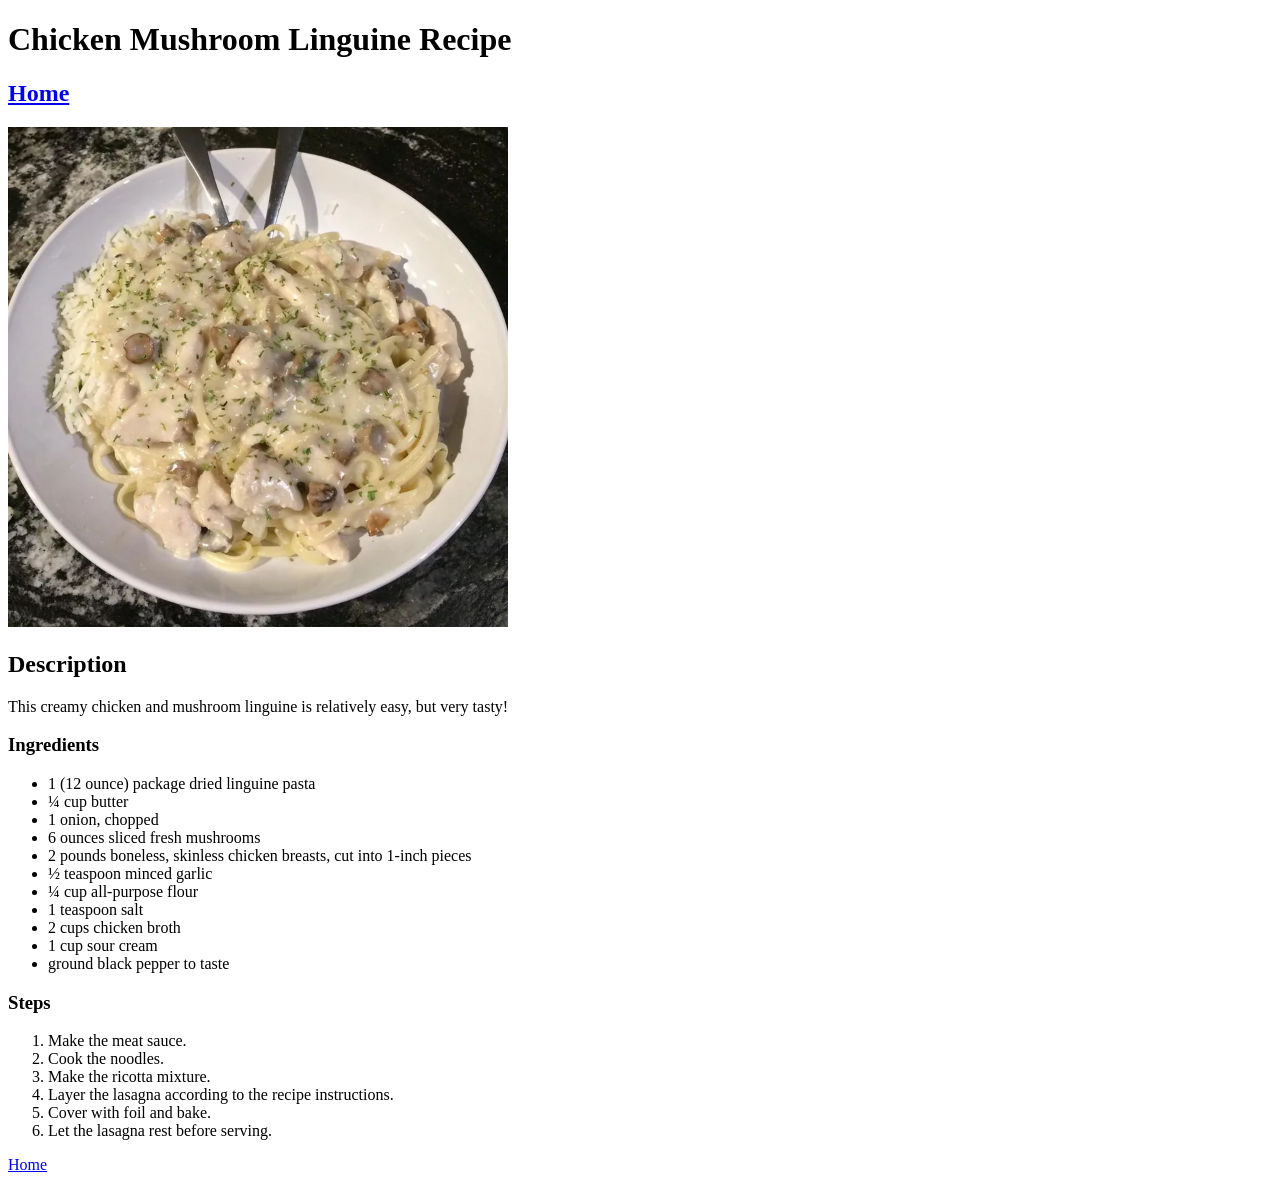
==== recipes/ChickenMushroomLinguine.html @ 913e8546 "Create HTML files for all recipes Added HTML files for lasagna, steak and chicken mushroom recipes t" ====
<!DOCTYPE html>
<html lang="en">
  <head>
    <meta charset="UTF-8" />
    <meta name="viewport" content="width=device-width, initial-scale=1.0" />
    <title>Chicken Mushroom Linguine Recipe</title>
  </head>
  <body>
    <h1>Chicken Mushroom Linguine Recipe</h1>
    <h2><a href="../index.html">Home</a></h2>
    <img
      src="ChickenMushroomLinguine.webp"
      alt="picture of Chicken mushroom linguine"
      style="width: 500px; height: 500px"
    />
    <h2>Description</h2>
    <p>
      This creamy chicken and mushroom linguine is relatively easy, but very
      tasty!
    </p>

    <h3>Ingredients</h3>
    <ul>
      <li>1 (12 ounce) package dried linguine pasta</li>
      <li>¼ cup butter</li>
      <li>1 onion, chopped</li>
      <li>6 ounces sliced fresh mushrooms</li>
      <li>
        2 pounds boneless, skinless chicken breasts, cut into 1-inch pieces
      </li>
      <li>½ teaspoon minced garlic</li>
      <li>¼ cup all-purpose flour</li>
      <li>1 teaspoon salt</li>
      <li>2 cups chicken broth</li>
      <li>1 cup sour cream</li>
      <li>ground black pepper to taste</li>
    </ul>

    <h3>Steps</h3>
    <ol>
      <li>Make the meat sauce.</li>
      <li>Cook the noodles.</li>
      <li>Make the ricotta mixture.</li>
      <li>Layer the lasagna according to the recipe instructions.</li>
      <li>Cover with foil and bake.</li>
      <li>Let the lasagna rest before serving.</li>
    </ol>

    <a href="../index.html">Home</a>
  </body>
</html>
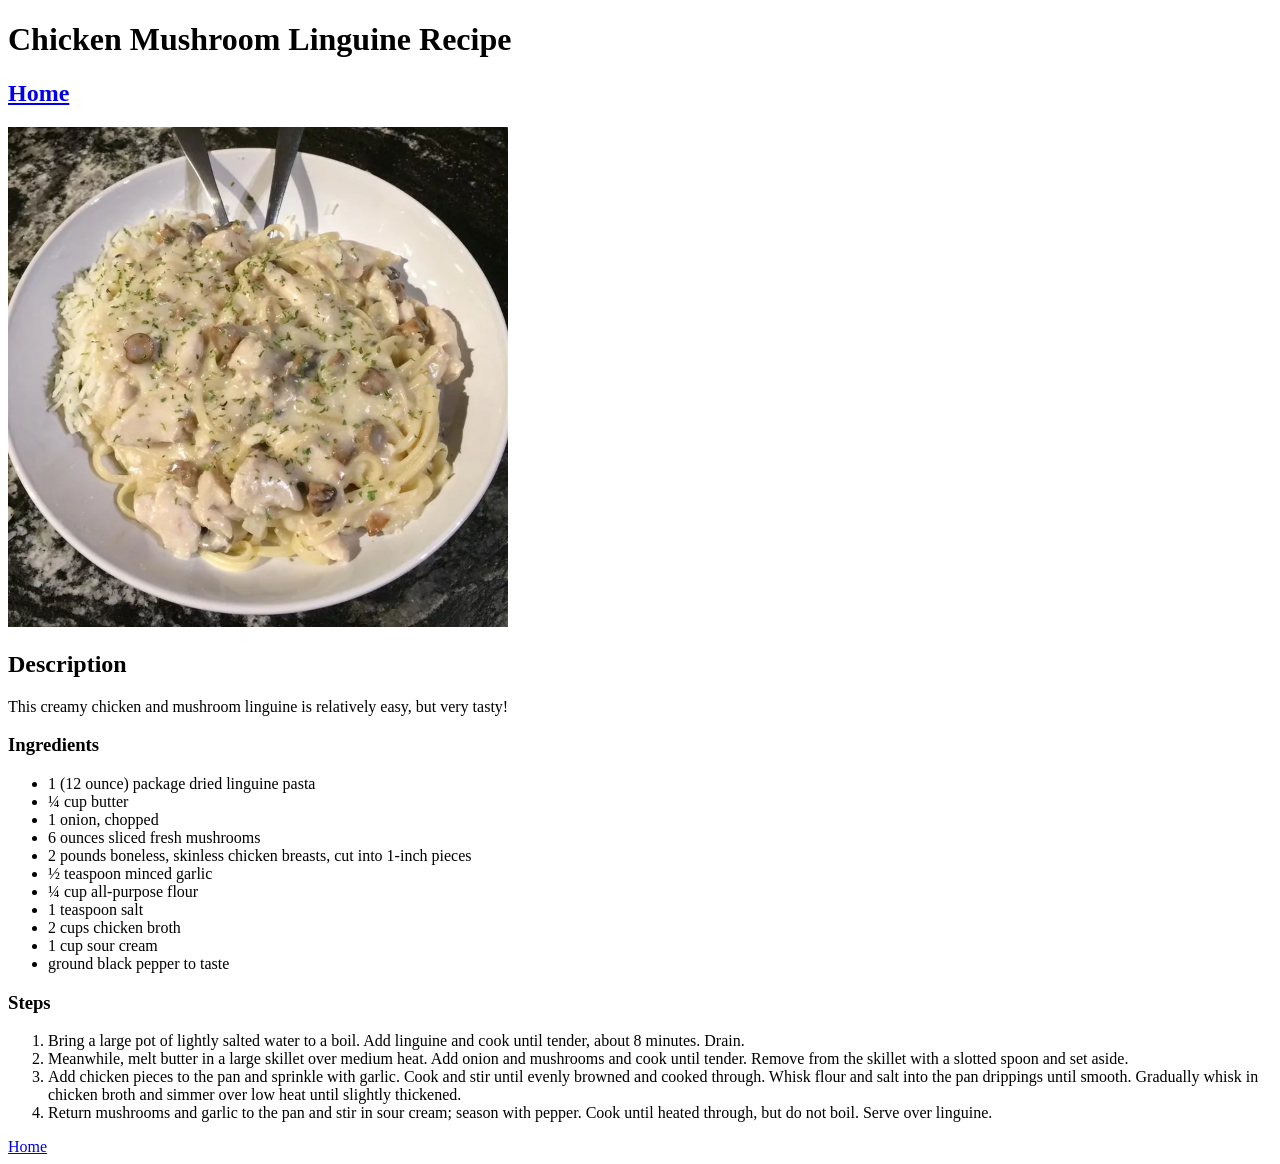
==== commit 06300bb5: "Add cooking instructions to chicken mushroom instructions added to chicken mushroom linguine recipe" ====
--- a/recipes/ChickenMushroomLinguine.html
+++ b/recipes/ChickenMushroomLinguine.html
@@ -38,12 +38,26 @@
 
     <h3>Steps</h3>
     <ol>
-      <li>Make the meat sauce.</li>
-      <li>Cook the noodles.</li>
-      <li>Make the ricotta mixture.</li>
-      <li>Layer the lasagna according to the recipe instructions.</li>
-      <li>Cover with foil and bake.</li>
-      <li>Let the lasagna rest before serving.</li>
+      <li>
+        Bring a large pot of lightly salted water to a boil. Add linguine and
+        cook until tender, about 8 minutes. Drain.
+      </li>
+      <li>
+        Meanwhile, melt butter in a large skillet over medium heat. Add onion
+        and mushrooms and cook until tender. Remove from the skillet with a
+        slotted spoon and set aside.
+      </li>
+      <li>
+        Add chicken pieces to the pan and sprinkle with garlic. Cook and stir
+        until evenly browned and cooked through. Whisk flour and salt into the
+        pan drippings until smooth. Gradually whisk in chicken broth and simmer
+        over low heat until slightly thickened.
+      </li>
+      <li>
+        Return mushrooms and garlic to the pan and stir in sour cream; season
+        with pepper. Cook until heated through, but do not boil. Serve over
+        linguine.
+      </li>
     </ol>
 
     <a href="../index.html">Home</a>
